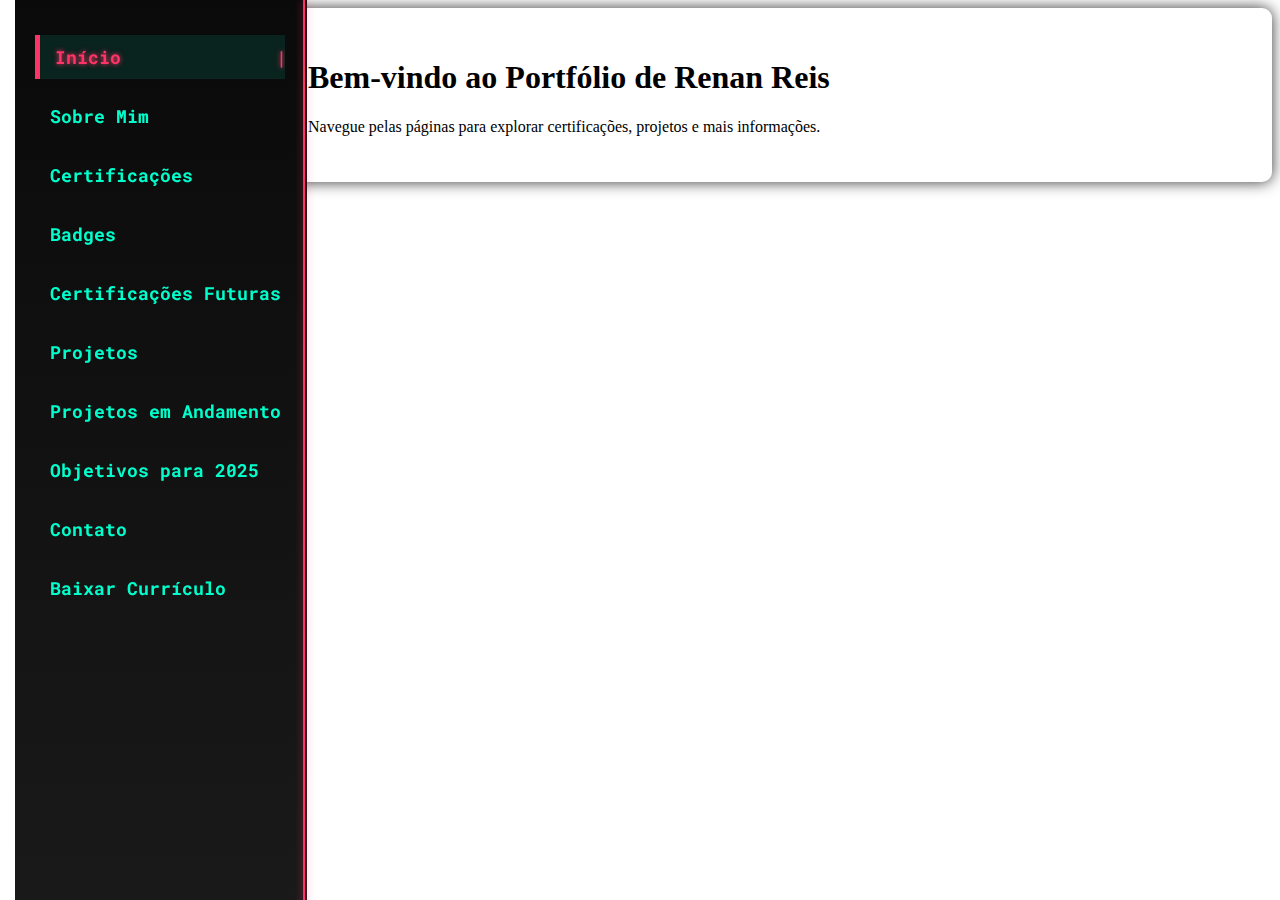
==== index.html @ 0f05250a "Subindo o portfólio para o GitHub" ====
<!DOCTYPE html>
<html lang="pt-br">
<head>
  <meta charset="UTF-8">
  <meta name="viewport" content="width=device-width, initial-scale=1.0">
  <title>Renan Reis - Portfólio de Cibersegurança</title>
  <link rel="stylesheet" href="css/style.css">
</head>
<body>
  <!-- Navegação Lateral -->
  <div class="sidebar">
    <ul>
      <li><a href="index.html" class="typewriter active">Início</a></li>
      <li><a href="about.html" class="typewriter">Sobre Mim</a></li>
      <li><a href="certifications.html" class="typewriter">Certificações</a></li>
      <li><a href="badges.html" class="typewriter">Badges</a></li>
      <li><a href="certifications-future.html" class="typewriter">Certificações Futuras</a></li>
      <li><a href="projects.html" class="typewriter">Projetos</a></li>
      <li><a href="projects-future.html" class="typewriter">Projetos em Andamento</a></li>
      <li><a href="future.html" class="typewriter">Objetivos para 2025</a></li>
      <li><a href="contact.html" class="typewriter">Contato</a></li>
      <li><a href="curriculo.html" class="typewriter">Baixar Currículo</a></li>
    </ul>
  </div>
  

  <!-- Seção Principal -->
  <section id="home" class="fade-section">
    <h1>Bem-vindo ao Portfólio de Renan Reis</h1>
    <p>Navegue pelas páginas para explorar certificações, projetos e mais informações.</p>
  </section>

  <!-- Mensagem de Boas-Vindas -->
  <div id="welcome-message">
    <span class="word">Bem-Vindo</span>
    <span class="word">ao</span>
    <span class="word">meu</span>
    <span class="word">currículo,</span>
    <span class="word">é</span>
    <span class="word">um</span>
    <span class="word">prazer</span>
    <span class="word">te-lo</span>
    <span class="word">aqui.</span>
  </div>

  <!-- Mensagem de Transição -->
  <div id="transition-message" style="display:none;">
    <span class="letter">V</span>
    <span class="letter">A</span>
    <span class="letter">M</span>
    <span class="letter">O</span>
    <span class="letter">S</span>
    <span>&nbsp;</span> <!-- Espaço entre as palavras -->
    <span class="letter">N</span>
    <span class="letter">E</span>
    <span class="letter">S</span>
    <span class="letter">S</span>
    <span class="letter">A</span>
    <span class="letter">.</span>
    <span class="letter">.</span>
    <span class="letter">.</span>
  </div>

  <!-- Certifique-se de que o script esteja no final -->
  <script src="js/script.js"></script>
</body>
</html>
---- css/style.css ----
/* Fonte mais técnica e moderna */
@import url('https://fonts.googleapis.com/css2?family=Roboto+Mono:wght@300;400;500&display=swap');

#welcome-message {
  position: fixed;
  top: 50%;
  left: 50%;
  transform: translate(-50%, -50%);
  font-size: 24px;
  font-family: 'Roboto Mono', monospace;
  color: #00ffcc;
  text-shadow: 0px 0px 5px rgba(0, 255, 204, 0.8);
  opacity: 1;
  z-index: 9999;
  display: flex;
  flex-wrap: wrap;
  justify-content: center;
}

#welcome-message .word {
  opacity: 0;
  transform: translateY(-50px); /* As palavras caem de cima */
  animation: wordDrop 0.5s forwards ease-in-out;
  margin: 0 5px;
}

/* Animação para as palavras caindo do céu */
@keyframes wordDrop {
  0% {
    opacity: 0;
    transform: translateY(-50px);
  }
  100% {
    opacity: 1;
    transform: translateY(0);
  }
}

/* Diferencia o tempo de queda para cada palavra */
#welcome-message .word:nth-child(1) { animation-delay: 0.2s; }
#welcome-message .word:nth-child(2) { animation-delay: 0.4s; }
#welcome-message .word:nth-child(3) { animation-delay: 0.6s; }
#welcome-message .word:nth-child(4) { animation-delay: 0.8s; }
#welcome-message .word:nth-child(5) { animation-delay: 1s; }
#welcome-message .word:nth-child(6) { animation-delay: 1.2s; }
#welcome-message .word:nth-child(7) { animation-delay: 1.4s; }
#welcome-message .word:nth-child(8) { animation-delay: 1.6s; }
#welcome-message .word:nth-child(9) { animation-delay: 1.8s; }

/* Suaviza o carregamento do site */
body.page-loaded {
  opacity: 1;
  transition: opacity 1s ease-in-out;
}

#transition-message {
  position: fixed;
  top: 50%;
  left: 50%;
  transform: translate(-50%, -50%);
  color: #ff3366;
  font-size: 24px;
  font-family: 'Roboto Mono', monospace;
  text-shadow: 0px 0px 5px rgba(255, 51, 102, 0.8);
  background-color: rgba(0, 0, 0, 0.8);
  padding: 20px;
  border-radius: 10px;
  opacity: 0;
  z-index: 9999;
  display: flex;
  transition: opacity 1s ease-in-out;
}

#transition-message .letter {
  opacity: 0;
  transform: translateX(-30px); /* Inicia fora da tela */
  animation: slideIn 0.5s forwards ease-in-out;
  margin: 0 2px; /* Espaçamento entre as letras */
}

/* Animação para as letras surgindo da esquerda */
@keyframes slideIn {
  0% {
    opacity: 0;
    transform: translateX(-30px);
  }
  100% {
    opacity: 1;
    transform: translateX(0);
  }
}

/* Adicionando um atraso progressivo para cada letra */
#transition-message .letter:nth-child(1) { animation-delay: 0.1s; }
#transition-message .letter:nth-child(2) { animation-delay: 0.2s; }
#transition-message .letter:nth-child(3) { animation-delay: 0.3s; }
#transition-message .letter:nth-child(4) { animation-delay: 0.4s; }
#transition-message .letter:nth-child(5) { animation-delay: 0.5s; }
#transition-message .letter:nth-child(7) { animation-delay: 0.6s; }
#transition-message .letter:nth-child(8) { animation-delay: 0.7s; }
#transition-message .letter:nth-child(9) { animation-delay: 0.8s; }
#transition-message .letter:nth-child(10) { animation-delay: 0.9s; }
#transition-message .letter:nth-child(11) { animation-delay: 1s; }



/* Barra lateral cibernética com ajuste para a borda */
.sidebar {
  width: 250px;
  height: 100vh;
  position: fixed;
  left: 0;
  top: 0;
  background: linear-gradient(180deg, #0a0a0a, #1a1a1a); /* Gradiente sutil */
  padding: 20px;
  display: flex;
  flex-direction: column;
  justify-content: flex-start;
  border-right: 2px solid transparent; /* Ajuste inicial para a borda */
  transition: all 1s ease; /* Transição suave para expandir/contrair a sidebar */
}

/* Borda de glow com ajuste para suavizar as cores */
.sidebar::before {
  content: '';
  position: absolute;
  top: 0;
  right: 0;
  bottom: 0;
  width: 2px; /* Ajuste a largura da borda */
  background: linear-gradient(180deg, #00ffcc, #ff3366);
  box-shadow: 0 0 8px rgba(0, 255, 204, 0.7); /* Ajuste o brilho e a sombra */
  transition: background 0.5s ease, box-shadow 0.5s ease; /* Suaviza a transição */
}

/* Quando o mouse está sobre a sidebar, a cor da borda muda */
.sidebar:hover::before {
  background: linear-gradient(180deg, #ff3366, #ff3366); /* Cor vermelha */
  box-shadow: 0 0 8px rgba(255, 51, 102, 0.7); /* Brilho vermelho */
}

/* Efeito de expansão lateral ao passar o mouse */
.sidebar:hover {
  transform: translateX(15px); /* Move a sidebar 15px para fora ao passar o mouse */
  transition: transform 1s ease-in-out; /* Transição mais suave */
}

/* Itens de navegação */
.sidebar ul {
  list-style-type: none;
  padding: 0;
  margin: 0;
}

.sidebar ul li {
  margin: 15px 0;
}

.sidebar ul li a {
  color: #00ffcc;
  text-decoration: none;
  font-size: 18px;
  transition: all 1s ease-in-out; /* Transição suave para o hover */
  padding: 10px 15px;
  display: block;
  position: relative;
}

/* Efeito de hover e expansão ao passar o mouse */
.sidebar ul li a:hover {
  transform: translateX(12px); /* Expande 12px para fora ao passar o mouse nos links */
  transition: transform 1s ease-in-out; /* Transição suave para o efeito de hover */
}

/* Efeito de hover e seção ativa */
.sidebar ul li a:hover, .sidebar ul li a.active {
  background: rgba(0, 255, 204, 0.1);
  color: #ff3366;
  border-left: 5px solid #ff3366;
  text-shadow: 0 0 5px #ff3366;
}

/* Cursor piscando para a palavra ativa */
.sidebar ul li a.active::after {
  content: '|'; /* Cursor piscante */
  position: absolute;
  right: -2px;
  animation: blink-caret 0.75s step-end infinite; /* Animação do cursor */
}


/* Seções do conteúdo */
section {
  margin-left: 270px;
  padding: 30px;
  background-color: rgba(255, 255, 255, 0.05);
  border-radius: 10px;
  box-shadow: 0 0 15px rgba(0, 0, 0, 0.8);
}

/* Títulos com estilo cibernético */
h2 {
  font-size: 28px;
  color: #00ffcc;
  border-bottom: 2px solid #ff3366;
  padding-bottom: 10px;
  text-shadow: 0 0 5px #00ffcc;
}

/* Links de download e hover */
.download-btn, a {
  color: #00ffcc;
  font-weight: bold;
  text-decoration: none;
}

.download-btn:hover, a:hover {
  color: #ff3366;
  transition: color 0.3s ease-in-out;
}

/* Ajustes para imagens e GIFs */
.about-gif img {
  max-width: 350px;
  height: auto;
}

/* Responsividade */
@media (max-width: 768px) {
  .sidebar {
    width: 80px;
  }

  .sidebar ul li a {
    font-size: 14px;
  }

  section {
    margin-left: 100px;
  }
}

/* Fonte e estilo da sidebar com efeito de escrita */
.typewriter {
  font-family: 'Roboto Mono', monospace;
  color: #00ffcc;
  white-space: nowrap; /* Evita quebra de linha */
  overflow: hidden; /* Esconde o texto que ainda não foi mostrado */
  display: inline-block;
  padding-right: 5px; /* Ajuste para o padding */
  position: relative;
  transition: all 1s ease-in-out; /* Transição suave */
}

/* Cursor piscando para a palavra ativa */
.typewriter.active::after {
  content: '|'; /* Cursor piscante */
  position: absolute;
  right: -2px;
  animation: blink-caret 0.75s step-end infinite; /* Animação do cursor */
}

/* Animação do cursor piscante */
@keyframes blink-caret {
  50% {
    opacity: 0;
  }
}
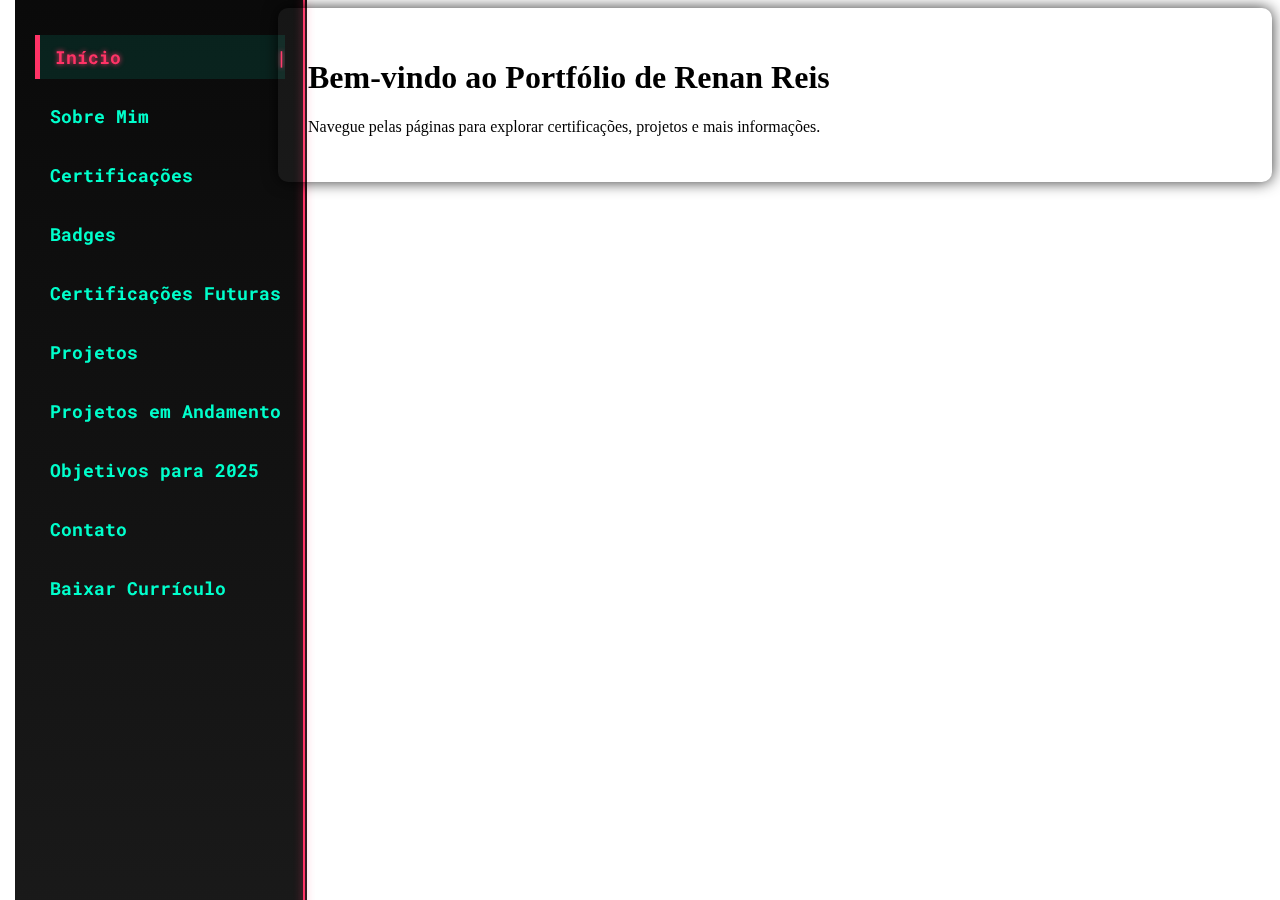
==== commit 2813b265: "página esquerda -> direita" ====
--- a/index.html
+++ b/index.html
@@ -1,67 +1,68 @@
 <!DOCTYPE html>
 <html lang="pt-br">
 <head>
-  <meta charset="UTF-8">
-  <meta name="viewport" content="width=device-width, initial-scale=1.0">
-  <title>Renan Reis - Portfólio de Cibersegurança</title>
-  <link rel="stylesheet" href="css/style.css">
+    <meta charset="UTF-8">
+    <meta name="viewport" content="width=device-width, initial-scale=1.0">
+    <title>Renan Reis - Portfólio de Cibersegurança</title>
+    <link rel="stylesheet" href="css/style.css">
 </head>
 <body>
-  <!-- Navegação Lateral -->
-  <div class="sidebar">
-    <ul>
-      <li><a href="index.html" class="typewriter active">Início</a></li>
-      <li><a href="about.html" class="typewriter">Sobre Mim</a></li>
-      <li><a href="certifications.html" class="typewriter">Certificações</a></li>
-      <li><a href="badges.html" class="typewriter">Badges</a></li>
-      <li><a href="certifications-future.html" class="typewriter">Certificações Futuras</a></li>
-      <li><a href="projects.html" class="typewriter">Projetos</a></li>
-      <li><a href="projects-future.html" class="typewriter">Projetos em Andamento</a></li>
-      <li><a href="future.html" class="typewriter">Objetivos para 2025</a></li>
-      <li><a href="contact.html" class="typewriter">Contato</a></li>
-      <li><a href="curriculo.html" class="typewriter">Baixar Currículo</a></li>
-    </ul>
-  </div>
-  
+    <!-- Navegação Lateral -->
+    <div class="sidebar">
+        <ul>
+            <li><a href="index.html" class="typewriter active">Início</a></li>
+            <li><a href="about.html" class="typewriter">Sobre Mim</a></li>
+            <li><a href="certifications.html" class="typewriter">Certificações</a></li>
+            <li><a href="badges.html" class="typewriter">Badges</a></li>
+            <li><a href="certifications-future.html" class="typewriter">Certificações Futuras</a></li>
+            <li><a href="projects.html" class="typewriter">Projetos</a></li>
+            <li><a href="projects-future.html" class="typewriter">Projetos em Andamento</a></li>
+            <li><a href="future.html" class="typewriter">Objetivos para 2025</a></li>
+            <li><a href="contact.html" class="typewriter">Contato</a></li>
+            <li><a href="curriculo.html" class="typewriter">Baixar Currículo</a></li>
+        </ul>
+    </div>
 
-  <!-- Seção Principal -->
-  <section id="home" class="fade-section">
-    <h1>Bem-vindo ao Portfólio de Renan Reis</h1>
-    <p>Navegue pelas páginas para explorar certificações, projetos e mais informações.</p>
-  </section>
+    <!-- Container principal da página -->
+    <div class="page-container">
+        <!-- Seção Principal -->
+        <section id="home" class="fade-section">
+            <h1>Bem-vindo ao Portfólio de Renan Reis</h1>
+            <p>Navegue pelas páginas para explorar certificações, projetos e mais informações.</p>
+        </section>
+    </div>
 
-  <!-- Mensagem de Boas-Vindas -->
-  <div id="welcome-message">
-    <span class="word">Bem-Vindo</span>
-    <span class="word">ao</span>
-    <span class="word">meu</span>
-    <span class="word">currículo,</span>
-    <span class="word">é</span>
-    <span class="word">um</span>
-    <span class="word">prazer</span>
-    <span class="word">te-lo</span>
-    <span class="word">aqui.</span>
-  </div>
+    <!-- Mensagem de Boas-Vindas -->
+    <div id="welcome-message">
+        <span class="word">Bem-Vindo,</span>
+        <span class="word">Explore</span>
+        <span class="word">Minhas</span>
+        <span class="word">Habilidades</span>
+        <span class="word">em</span>
+        <span class="word">Cibersegurança</span>
+        <span class="word">🔐</span>
+        <span class="word">✨</span>
+    </div>
 
-  <!-- Mensagem de Transição -->
-  <div id="transition-message" style="display:none;">
-    <span class="letter">V</span>
-    <span class="letter">A</span>
-    <span class="letter">M</span>
-    <span class="letter">O</span>
-    <span class="letter">S</span>
-    <span>&nbsp;</span> <!-- Espaço entre as palavras -->
-    <span class="letter">N</span>
-    <span class="letter">E</span>
-    <span class="letter">S</span>
-    <span class="letter">S</span>
-    <span class="letter">A</span>
-    <span class="letter">.</span>
-    <span class="letter">.</span>
-    <span class="letter">.</span>
-  </div>
+    <!-- Mensagem de Transição -->
+    <div id="transition-message" style="display:none;">
+        <span class="letter">V</span>
+        <span class="letter">A</span>
+        <span class="letter">M</span>
+        <span class="letter">O</span>
+        <span class="letter">S</span>
+        <span>&nbsp;</span> <!-- Espaço entre as palavras -->
+        <span class="letter">N</span>
+        <span class="letter">E</span>
+        <span class="letter">S</span>
+        <span class="letter">S</span>
+        <span class="letter">A</span>
+        <span class="letter">.</span>
+        <span class="letter">.</span>
+        <span class="letter">.</span>
+    </div>
 
-  <!-- Certifique-se de que o script esteja no final -->
-  <script src="js/script.js"></script>
+    <!-- Puxar o script -->
+    <script src="js/script.js"></script>
 </body>
-</html>+</html>
--- a/css/style.css
+++ b/css/style.css
@@ -1,4 +1,4 @@
-/* Fonte mais técnica e moderna */
+/* Fonte técnica e moderna */
 @import url('https://fonts.googleapis.com/css2?family=Roboto+Mono:wght@300;400;500&display=swap');
 
 #welcome-message {
@@ -24,7 +24,7 @@
   margin: 0 5px;
 }
 
-/* Animação para as palavras caindo do céu */
+/* Animação para as palavras caindo */
 @keyframes wordDrop {
   0% {
     opacity: 0;
@@ -36,7 +36,7 @@
   }
 }
 
-/* Diferencia o tempo de queda para cada palavra */
+/* Tempo de queda para cada palavra */
 #welcome-message .word:nth-child(1) { animation-delay: 0.2s; }
 #welcome-message .word:nth-child(2) { animation-delay: 0.4s; }
 #welcome-message .word:nth-child(3) { animation-delay: 0.6s; }
@@ -103,8 +103,7 @@
 #transition-message .letter:nth-child(11) { animation-delay: 1s; }
 
 
-
-/* Barra lateral cibernética com ajuste para a borda */
+/* Barra lateral cibernética */
 .sidebar {
   width: 250px;
   height: 100vh;
@@ -116,11 +115,11 @@
   display: flex;
   flex-direction: column;
   justify-content: flex-start;
-  border-right: 2px solid transparent; /* Ajuste inicial para a borda */
+  border-right: 2px solid transparent; /* Ajuste a borda */
   transition: all 1s ease; /* Transição suave para expandir/contrair a sidebar */
 }
 
-/* Borda de glow com ajuste para suavizar as cores */
+/* Borda de glow para suavizar as cores */
 .sidebar::before {
   content: '';
   position: absolute;
@@ -266,3 +265,39 @@
     opacity: 0;
   }
 }
+
+/* Transição suave de página */
+.page-container {
+  transform: translateX(100%); /* Inicia fora da tela, à direita */
+  transition: transform 0.8s ease-in-out; /* Transição suave ao entrar e sair */
+  opacity: 0;
+}
+
+body.page-loaded .page-container {
+  transform: translateX(0); /* Move para o centro da tela */
+  opacity: 1;
+  transition: transform 0.8s ease-in-out, opacity 0.8s ease-in-out;
+}
+
+/* Animação de entrada da esquerda para a direita */
+@keyframes slideInFromLeft {
+  0% {
+    transform: translateX(-100%); /* Começa fora da tela à esquerda */
+    opacity: 0; /* Invisível no início */
+  }
+  100% {
+    transform: translateX(0); /* Entra na tela */
+    opacity: 1; /* Totalmente visível ao final */
+  }
+}
+
+/* Aplica a animação de transição para cada página ao ser carregada */
+.page-container {
+  animation: slideInFromLeft 0.8s ease-in-out; /* Duração de 0.8s para a animação */
+}
+
+/* Ajuste para garantir que o conteúdo da página inicie invisível e depois apareça */
+body.page-loaded .page-container {
+  opacity: 1;
+  transition: opacity 0.5s ease-in-out; /* Suaviza a transição de visibilidade */
+}
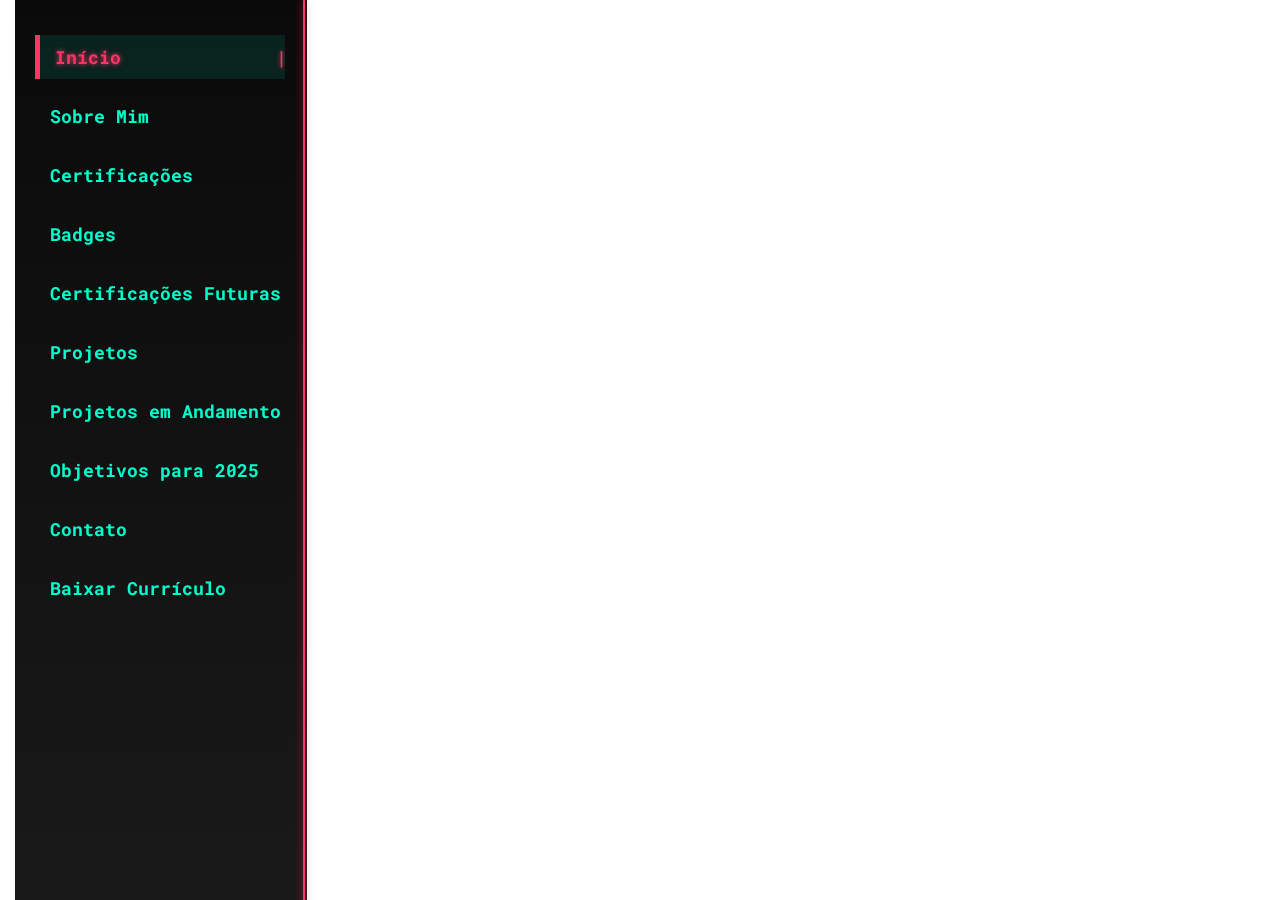
==== commit 5e974ced: "+bugs" ====
--- a/index.html
+++ b/index.html
@@ -7,6 +7,7 @@
     <link rel="stylesheet" href="css/style.css">
 </head>
 <body>
+  
     <!-- Navegação Lateral -->
     <div class="sidebar">
         <ul>
--- a/css/style.css
+++ b/css/style.css
@@ -1,6 +1,11 @@
-/* Fonte técnica e moderna */
+/* ============================ */
+/* Importação de Fontes          */
+/* ============================ */
 @import url('https://fonts.googleapis.com/css2?family=Roboto+Mono:wght@300;400;500&display=swap');
 
+/* ============================ */
+/* Mensagem de Boas-Vindas       */
+/* ============================ */
 #welcome-message {
   position: fixed;
   top: 50%;
@@ -24,7 +29,9 @@
   margin: 0 5px;
 }
 
-/* Animação para as palavras caindo */
+/* ============================ */
+/* Animação: Mensagem de Boas-Vindas */
+/* ============================ */
 @keyframes wordDrop {
   0% {
     opacity: 0;
@@ -47,12 +54,22 @@
 #welcome-message .word:nth-child(8) { animation-delay: 1.6s; }
 #welcome-message .word:nth-child(9) { animation-delay: 1.8s; }
 
-/* Suaviza o carregamento do site */
-body.page-loaded {
-  opacity: 1;
-  transition: opacity 1s ease-in-out;
-}
-
+
+/* Transição Suave de Página */
+.page-container {
+  transform: translateX(100%);
+  transition: transform 0.8s ease-in-out, opacity 0.8s ease-in-out;
+  opacity: 0;
+  position: relative; /* Garante que a página se mova de forma independente da sidebar */
+}
+
+body.page-loaded .page-container {
+  transform: translateX(0); /* Move para o centro da tela */
+  opacity: 1; /* Página visível */
+}
+
+
+/* Mensagem de Transição */
 #transition-message {
   position: fixed;
   top: 50%;
@@ -66,9 +83,9 @@
   padding: 20px;
   border-radius: 10px;
   opacity: 0;
-  z-index: 9999;
+  z-index: 998; /* Reduzido para ficar abaixo da sidebar */
   display: flex;
-  transition: opacity 1s ease-in-out;
+  transition: opacity 0.1s ease-in-out;
 }
 
 #transition-message .letter {
@@ -78,7 +95,8 @@
   margin: 0 2px; /* Espaçamento entre as letras */
 }
 
-/* Animação para as letras surgindo da esquerda */
+
+/* Animação: Letras de Transição */
 @keyframes slideIn {
   0% {
     opacity: 0;
@@ -103,7 +121,7 @@
 #transition-message .letter:nth-child(11) { animation-delay: 1s; }
 
 
-/* Barra lateral cibernética */
+/* Barra Lateral (Sidebar) */
 .sidebar {
   width: 250px;
   height: 100vh;
@@ -116,10 +134,10 @@
   flex-direction: column;
   justify-content: flex-start;
   border-right: 2px solid transparent; /* Ajuste a borda */
-  transition: all 1s ease; /* Transição suave para expandir/contrair a sidebar */
-}
-
-/* Borda de glow para suavizar as cores */
+  transition: all 1.5s ease; /* Transição suave para expandir/contrair a sidebar */
+  z-index: 1000;
+}
+
 .sidebar::before {
   content: '';
   position: absolute;
@@ -129,22 +147,20 @@
   width: 2px; /* Ajuste a largura da borda */
   background: linear-gradient(180deg, #00ffcc, #ff3366);
   box-shadow: 0 0 8px rgba(0, 255, 204, 0.7); /* Ajuste o brilho e a sombra */
-  transition: background 0.5s ease, box-shadow 0.5s ease; /* Suaviza a transição */
-}
-
-/* Quando o mouse está sobre a sidebar, a cor da borda muda */
+  transition: background 1s ease, box-shadow 0.5s ease;
+}
+
 .sidebar:hover::before {
   background: linear-gradient(180deg, #ff3366, #ff3366); /* Cor vermelha */
   box-shadow: 0 0 8px rgba(255, 51, 102, 0.7); /* Brilho vermelho */
 }
 
-/* Efeito de expansão lateral ao passar o mouse */
 .sidebar:hover {
   transform: translateX(15px); /* Move a sidebar 15px para fora ao passar o mouse */
-  transition: transform 1s ease-in-out; /* Transição mais suave */
-}
-
-/* Itens de navegação */
+  transition: transform 1s ease-in-out;
+}
+
+/* Itens da Navegação Lateral */
 .sidebar ul {
   list-style-type: none;
   padding: 0;
@@ -159,19 +175,17 @@
   color: #00ffcc;
   text-decoration: none;
   font-size: 18px;
-  transition: all 1s ease-in-out; /* Transição suave para o hover */
+  transition: all 1s ease-in-out;
   padding: 10px 15px;
   display: block;
   position: relative;
 }
 
-/* Efeito de hover e expansão ao passar o mouse */
 .sidebar ul li a:hover {
   transform: translateX(12px); /* Expande 12px para fora ao passar o mouse nos links */
-  transition: transform 1s ease-in-out; /* Transição suave para o efeito de hover */
-}
-
-/* Efeito de hover e seção ativa */
+  transition: transform 1s ease-in-out;
+}
+
 .sidebar ul li a:hover, .sidebar ul li a.active {
   background: rgba(0, 255, 204, 0.1);
   color: #ff3366;
@@ -179,16 +193,22 @@
   text-shadow: 0 0 5px #ff3366;
 }
 
-/* Cursor piscando para a palavra ativa */
 .sidebar ul li a.active::after {
   content: '|'; /* Cursor piscante */
   position: absolute;
   right: -2px;
-  animation: blink-caret 0.75s step-end infinite; /* Animação do cursor */
-}
-
-
-/* Seções do conteúdo */
+  animation: blink-caret 0.75s step-end infinite;
+}
+
+/* Animação do Cursor Piscante */
+@keyframes blink-caret {
+  50% {
+    opacity: 0;
+  }
+}
+
+/* Seções de Conteúdo */
+
 section {
   margin-left: 270px;
   padding: 30px;
@@ -197,7 +217,7 @@
   box-shadow: 0 0 15px rgba(0, 0, 0, 0.8);
 }
 
-/* Títulos com estilo cibernético */
+/* Títulos */
 h2 {
   font-size: 28px;
   color: #00ffcc;
@@ -206,7 +226,7 @@
   text-shadow: 0 0 5px #00ffcc;
 }
 
-/* Links de download e hover */
+/* Links de Download e Hover */
 .download-btn, a {
   color: #00ffcc;
   font-weight: bold;
@@ -218,7 +238,7 @@
   transition: color 0.3s ease-in-out;
 }
 
-/* Ajustes para imagens e GIFs */
+/* Imagens e GIFs */
 .about-gif img {
   max-width: 350px;
   height: auto;
@@ -239,65 +259,21 @@
   }
 }
 
-/* Fonte e estilo da sidebar com efeito de escrita */
+/* Fonte e Estilo da Sidebar */
 .typewriter {
   font-family: 'Roboto Mono', monospace;
   color: #00ffcc;
-  white-space: nowrap; /* Evita quebra de linha */
-  overflow: hidden; /* Esconde o texto que ainda não foi mostrado */
+  white-space: nowrap;
+  overflow: hidden;
   display: inline-block;
-  padding-right: 5px; /* Ajuste para o padding */
+  padding-right: 5px;
   position: relative;
-  transition: all 1s ease-in-out; /* Transição suave */
-}
-
-/* Cursor piscando para a palavra ativa */
+  transition: all 1s ease-in-out;
+}
+
 .typewriter.active::after {
-  content: '|'; /* Cursor piscante */
+  content: '|';
   position: absolute;
   right: -2px;
-  animation: blink-caret 0.75s step-end infinite; /* Animação do cursor */
-}
-
-/* Animação do cursor piscante */
-@keyframes blink-caret {
-  50% {
-    opacity: 0;
-  }
-}
-
-/* Transição suave de página */
-.page-container {
-  transform: translateX(100%); /* Inicia fora da tela, à direita */
-  transition: transform 0.8s ease-in-out; /* Transição suave ao entrar e sair */
-  opacity: 0;
-}
-
-body.page-loaded .page-container {
-  transform: translateX(0); /* Move para o centro da tela */
-  opacity: 1;
-  transition: transform 0.8s ease-in-out, opacity 0.8s ease-in-out;
-}
-
-/* Animação de entrada da esquerda para a direita */
-@keyframes slideInFromLeft {
-  0% {
-    transform: translateX(-100%); /* Começa fora da tela à esquerda */
-    opacity: 0; /* Invisível no início */
-  }
-  100% {
-    transform: translateX(0); /* Entra na tela */
-    opacity: 1; /* Totalmente visível ao final */
-  }
-}
-
-/* Aplica a animação de transição para cada página ao ser carregada */
-.page-container {
-  animation: slideInFromLeft 0.8s ease-in-out; /* Duração de 0.8s para a animação */
-}
-
-/* Ajuste para garantir que o conteúdo da página inicie invisível e depois apareça */
-body.page-loaded .page-container {
-  opacity: 1;
-  transition: opacity 0.5s ease-in-out; /* Suaviza a transição de visibilidade */
-}
+  animation: blink-caret 0.75s step-end infinite;
+}